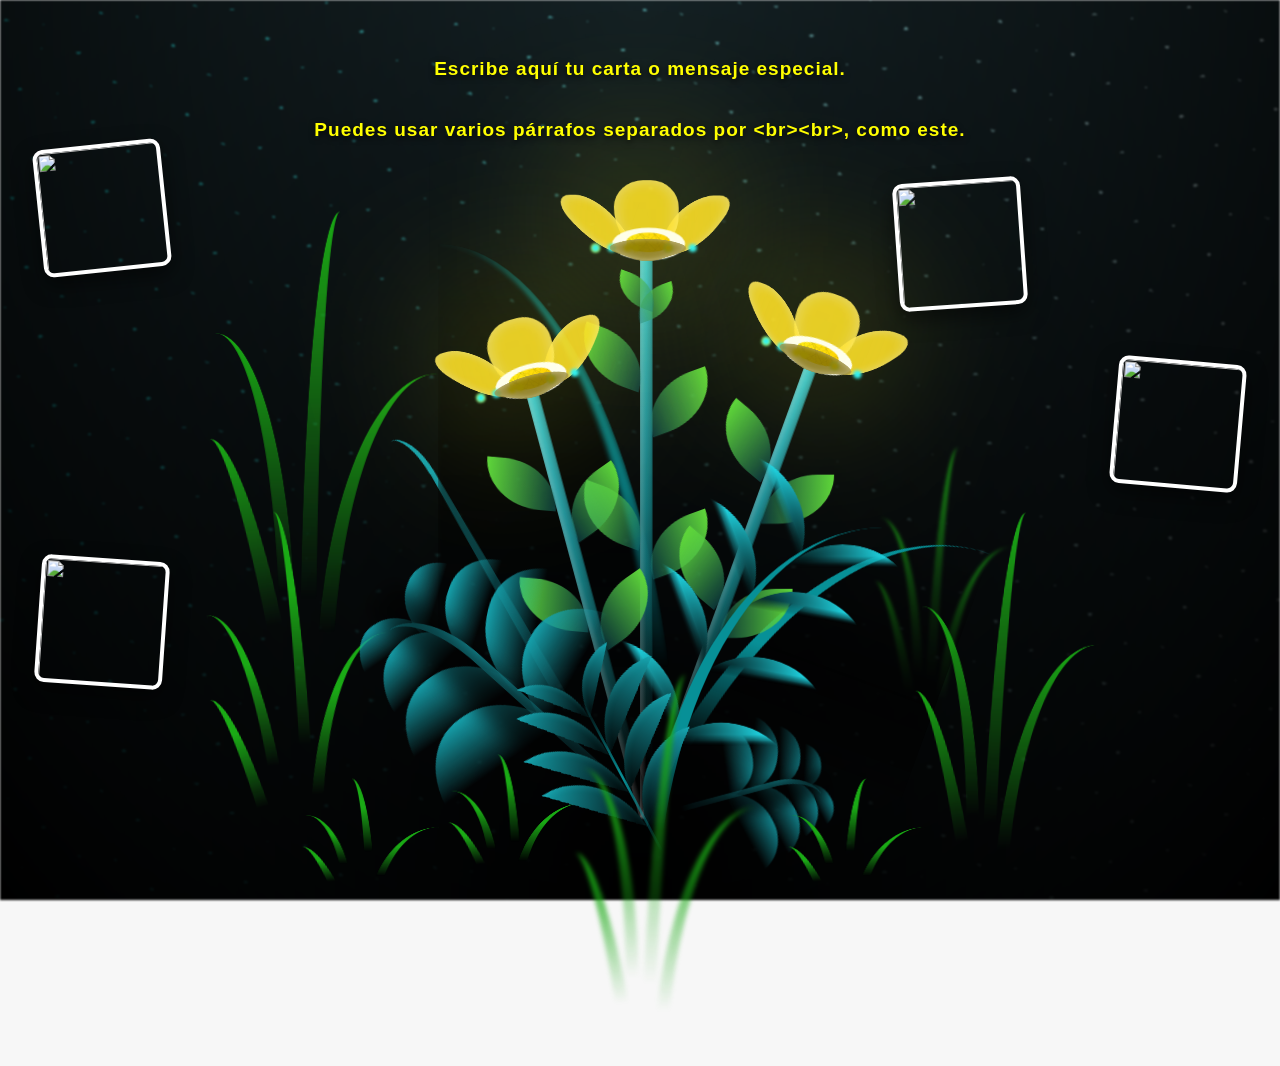
==== flower.html @ 48963566 "first commit" ====
<!DOCTYPE html>
<html lang="es">
  <head>
    <meta charset="UTF-8" />
    <meta http-equiv="X-UA-Compatible" content="IE=edge" />
    <meta name="viewport" content="width=device-width, initial-scale=1.0" />
    <link rel="stylesheet" href="css/main.css" />
    <link rel="icon" href="img/flowers.png" type="image/x-icon" />
    <title>Flower</title>
  </head>
  <body class="container">
    <audio src="sound/cancion.mp3" autoplay></audio>
    <div id="lyrics">

    </div>
    <h1 class="titulo">
      Escribe aquí tu carta o mensaje especial. <br><br>
      Puedes usar varios párrafos separados por &lt;br&gt;&lt;br&gt;, como este.
    </h1>

    <div class="night"></div>
    <div class="floating-photos">
      <img src="img/foto1.jpg" alt="" class="photo photo--1">
      <img src="img/foto2.jpg" alt="" class="photo photo--2">
      <img src="img/foto3.jpg" alt="" class="photo photo--3">
      <img src="img/foto4.jpg" alt="" class="photo photo--4">
    </div>
    <div class="flowers">
      <div class="flower flower--1">
        <div class="flower__leafs flower__leafs--1">
          <div class="flower__leaf flower__leaf--1"></div>
          <div class="flower__leaf flower__leaf--2"></div>
          <div class="flower__leaf flower__leaf--3"></div>
          <div class="flower__leaf flower__leaf--4"></div>
          <div class="flower__white-circle"></div>

          <div class="flower__light flower__light--1"></div>
          <div class="flower__light flower__light--2"></div>
          <div class="flower__light flower__light--3"></div>
          <div class="flower__light flower__light--4"></div>
          <div class="flower__light flower__light--5"></div>
          <div class="flower__light flower__light--6"></div>
          <div class="flower__light flower__light--7"></div>
          <div class="flower__light flower__light--8"></div>
        </div>
        <div class="flower__line">
          <div class="flower__line__leaf flower__line__leaf--1"></div>
          <div class="flower__line__leaf flower__line__leaf--2"></div>
          <div class="flower__line__leaf flower__line__leaf--3"></div>
          <div class="flower__line__leaf flower__line__leaf--4"></div>
          <div class="flower__line__leaf flower__line__leaf--5"></div>
          <div class="flower__line__leaf flower__line__leaf--6"></div>
        </div>
      </div>

      <div class="flower flower--2">
        <div class="flower__leafs flower__leafs--2">
          <div class="flower__leaf flower__leaf--1"></div>
          <div class="flower__leaf flower__leaf--2"></div>
          <div class="flower__leaf flower__leaf--3"></div>
          <div class="flower__leaf flower__leaf--4"></div>
          <div class="flower__white-circle"></div>

          <div class="flower__light flower__light--1"></div>
          <div class="flower__light flower__light--2"></div>
          <div class="flower__light flower__light--3"></div>
          <div class="flower__light flower__light--4"></div>
          <div class="flower__light flower__light--5"></div>
          <div class="flower__light flower__light--6"></div>
          <div class="flower__light flower__light--7"></div>
          <div class="flower__light flower__light--8"></div>
        </div>
        <div class="flower__line">
          <div class="flower__line__leaf flower__line__leaf--1"></div>
          <div class="flower__line__leaf flower__line__leaf--2"></div>
          <div class="flower__line__leaf flower__line__leaf--3"></div>
          <div class="flower__line__leaf flower__line__leaf--4"></div>
        </div>
      </div>

      <div class="flower flower--3">
        <div class="flower__leafs flower__leafs--3">
          <div class="flower__leaf flower__leaf--1"></div>
          <div class="flower__leaf flower__leaf--2"></div>
          <div class="flower__leaf flower__leaf--3"></div>
          <div class="flower__leaf flower__leaf--4"></div>
          <div class="flower__white-circle"></div>

          <div class="flower__light flower__light--1"></div>
          <div class="flower__light flower__light--2"></div>
          <div class="flower__light flower__light--3"></div>
          <div class="flower__light flower__light--4"></div>
          <div class="flower__light flower__light--5"></div>
          <div class="flower__light flower__light--6"></div>
          <div class="flower__light flower__light--7"></div>
          <div class="flower__light flower__light--8"></div>
        </div>
        <div class="flower__line">
          <div class="flower__line__leaf flower__line__leaf--1"></div>
          <div class="flower__line__leaf flower__line__leaf--2"></div>
          <div class="flower__line__leaf flower__line__leaf--3"></div>
          <div class="flower__line__leaf flower__line__leaf--4"></div>
        </div>
      </div>

      <div class="grow-ans" style="--d: 1.2s">
        <div class="flower__g-long">
          <div class="flower__g-long__top"></div>
          <div class="flower__g-long__bottom"></div>
        </div>
      </div>

      <div class="growing-grass">
        <div class="flower__grass flower__grass--1">
          <div class="flower__grass--top"></div>
          <div class="flower__grass--bottom"></div>
          <div class="flower__grass__leaf flower__grass__leaf--1"></div>
          <div class="flower__grass__leaf flower__grass__leaf--2"></div>
          <div class="flower__grass__leaf flower__grass__leaf--3"></div>
          <div class="flower__grass__leaf flower__grass__leaf--4"></div>
          <div class="flower__grass__leaf flower__grass__leaf--5"></div>
          <div class="flower__grass__leaf flower__grass__leaf--6"></div>
          <div class="flower__grass__leaf flower__grass__leaf--7"></div>
          <div class="flower__grass__leaf flower__grass__leaf--8"></div>
          <div class="flower__grass__overlay"></div>
        </div>
      </div>

      <div class="growing-grass">
        <div class="flower__grass flower__grass--2">
          <div class="flower__grass--top"></div>
          <div class="flower__grass--bottom"></div>
          <div class="flower__grass__leaf flower__grass__leaf--1"></div>
          <div class="flower__grass__leaf flower__grass__leaf--2"></div>
          <div class="flower__grass__leaf flower__grass__leaf--3"></div>
          <div class="flower__grass__leaf flower__grass__leaf--4"></div>
          <div class="flower__grass__leaf flower__grass__leaf--5"></div>
          <div class="flower__grass__leaf flower__grass__leaf--6"></div>
          <div class="flower__grass__leaf flower__grass__leaf--7"></div>
          <div class="flower__grass__leaf flower__grass__leaf--8"></div>
          <div class="flower__grass__overlay"></div>
        </div>
      </div>

      <div class="grow-ans" style="--d: 2.4s">
        <div class="flower__g-right flower__g-right--1">
          <div class="leaf"></div>
        </div>
      </div>

      <div class="grow-ans" style="--d: 2.8s">
        <div class="flower__g-right flower__g-right--2">
          <div class="leaf"></div>
        </div>
      </div>

      <div class="grow-ans" style="--d: 2.8s">
        <div class="flower__g-front">
          <div
            class="flower__g-front__leaf-wrapper flower__g-front__leaf-wrapper--1"
          >
            <div class="flower__g-front__leaf"></div>
          </div>
          <div
            class="flower__g-front__leaf-wrapper flower__g-front__leaf-wrapper--2"
          >
            <div class="flower__g-front__leaf"></div>
          </div>
          <div
            class="flower__g-front__leaf-wrapper flower__g-front__leaf-wrapper--3"
          >
            <div class="flower__g-front__leaf"></div>
          </div>
          <div
            class="flower__g-front__leaf-wrapper flower__g-front__leaf-wrapper--4"
          >
            <div class="flower__g-front__leaf"></div>
          </div>
          <div
            class="flower__g-front__leaf-wrapper flower__g-front__leaf-wrapper--5"
          >
            <div class="flower__g-front__leaf"></div>
          </div>
          <div
            class="flower__g-front__leaf-wrapper flower__g-front__leaf-wrapper--6"
          >
            <div class="flower__g-front__leaf"></div>
          </div>
          <div
            class="flower__g-front__leaf-wrapper flower__g-front__leaf-wrapper--7"
          >
            <div class="flower__g-front__leaf"></div>
          </div>
          <div
            class="flower__g-front__leaf-wrapper flower__g-front__leaf-wrapper--8"
          >
            <div class="flower__g-front__leaf"></div>
          </div>
          <div class="flower__g-front__line"></div>
        </div>
      </div>

      <div class="grow-ans" style="--d: 3.2s">
        <div class="flower__g-fr">
          <div class="leaf"></div>
          <div class="flower__g-fr__leaf flower__g-fr__leaf--1"></div>
          <div class="flower__g-fr__leaf flower__g-fr__leaf--2"></div>
          <div class="flower__g-fr__leaf flower__g-fr__leaf--3"></div>
          <div class="flower__g-fr__leaf flower__g-fr__leaf--4"></div>
          <div class="flower__g-fr__leaf flower__g-fr__leaf--5"></div>
          <div class="flower__g-fr__leaf flower__g-fr__leaf--6"></div>
          <div class="flower__g-fr__leaf flower__g-fr__leaf--7"></div>
          <div class="flower__g-fr__leaf flower__g-fr__leaf--8"></div>
        </div>
      </div>

      <div class="long-g long-g--0">
        <div class="grow-ans" style="--d: 3s">
          <div class="leaf leaf--0"></div>
        </div>
        <div class="grow-ans" style="--d: 2.2s">
          <div class="leaf leaf--1"></div>
        </div>
        <div class="grow-ans" style="--d: 3.4s">
          <div class="leaf leaf--2"></div>
        </div>
        <div class="grow-ans" style="--d: 3.6s">
          <div class="leaf leaf--3"></div>
        </div>
      </div>

      <div class="long-g long-g--1">
        <div class="grow-ans" style="--d: 3.6s">
          <div class="leaf leaf--0"></div>
        </div>
        <div class="grow-ans" style="--d: 3.8s">
          <div class="leaf leaf--1"></div>
        </div>
        <div class="grow-ans" style="--d: 4s">
          <div class="leaf leaf--2"></div>
        </div>
        <div class="grow-ans" style="--d: 4.2s">
          <div class="leaf leaf--3"></div>
        </div>
      </div>

      <div class="long-g long-g--2">
        <div class="grow-ans" style="--d: 4s">
          <div class="leaf leaf--0"></div>
        </div>
        <div class="grow-ans" style="--d: 4.2s">
          <div class="leaf leaf--1"></div>
        </div>
        <div class="grow-ans" style="--d: 4.4s">
          <div class="leaf leaf--2"></div>
        </div>
        <div class="grow-ans" style="--d: 4.6s">
          <div class="leaf leaf--3"></div>
        </div>
      </div>

      <div class="long-g long-g--3">
        <div class="grow-ans" style="--d: 4s">
          <div class="leaf leaf--0"></div>
        </div>
        <div class="grow-ans" style="--d: 4.2s">
          <div class="leaf leaf--1"></div>
        </div>
        <div class="grow-ans" style="--d: 3s">
          <div class="leaf leaf--2"></div>
        </div>
        <div class="grow-ans" style="--d: 3.6s">
          <div class="leaf leaf--3"></div>
        </div>
      </div>

      <div class="long-g long-g--4">
        <div class="grow-ans" style="--d: 4s">
          <div class="leaf leaf--0"></div>
        </div>
        <div class="grow-ans" style="--d: 4.2s">
          <div class="leaf leaf--1"></div>
        </div>
        <div class="grow-ans" style="--d: 3s">
          <div class="leaf leaf--2"></div>
        </div>
        <div class="grow-ans" style="--d: 3.6s">
          <div class="leaf leaf--3"></div>
        </div>
      </div>

      <div class="long-g long-g--5">
        <div class="grow-ans" style="--d: 4s">
          <div class="leaf leaf--0"></div>
        </div>
        <div class="grow-ans" style="--d: 4.2s">
          <div class="leaf leaf--1"></div>
        </div>
        <div class="grow-ans" style="--d: 3s">
          <div class="leaf leaf--2"></div>
        </div>
        <div class="grow-ans" style="--d: 3.6s">
          <div class="leaf leaf--3"></div>
        </div>
      </div>

      <div class="long-g long-g--6">
        <div class="grow-ans" style="--d: 4.2s">
          <div class="leaf leaf--0"></div>
        </div>
        <div class="grow-ans" style="--d: 4.4s">
          <div class="leaf leaf--1"></div>
        </div>
        <div class="grow-ans" style="--d: 4.6s">
          <div class="leaf leaf--2"></div>
        </div>
        <div class="grow-ans" style="--d: 4.8s">
          <div class="leaf leaf--3"></div>
        </div>
      </div>

      <div class="long-g long-g--7">
        <div class="grow-ans" style="--d: 3s">
          <div class="leaf leaf--0"></div>
        </div>
        <div class="grow-ans" style="--d: 3.2s">
          <div class="leaf leaf--1"></div>
        </div>
        <div class="grow-ans" style="--d: 3.5s">
          <div class="leaf leaf--2"></div>
        </div>
        <div class="grow-ans" style="--d: 3.6s">
          <div class="leaf leaf--3"></div>
        </div>
      </div>
    </div>
    <script src="anim.js"></script>
    <script src="main.js"></script>
  </body>
</html>
---- css/main.css ----
*,
*::after,
*::before {
  padding: 0;
  margin: 0;
  box-sizing: border-box;
}

:root {
  --dark-color: #000;
}

body {
  display: flex;
  align-items: flex-end;
  justify-content: center;
  min-height: 100vh;
  background-color: var(--dark-color);
  overflow: hidden;
  perspective: 1000px;
}

#lyrics {
  font-size: 28px;
  font-family: "Franklin Gothic Medium", "Arial Narrow", Arial, sans-serif;
  color: white;
  position: absolute;
  margin-bottom: 20%;
  z-index: 1;
  font-weight: bold;
  letter-spacing: 4px;
}
@media only screen and (max-width: 600px) {
  /* Estilos específicos para dispositivos con un ancho máximo de 600px */
  #lyrics {
      font-size: 14px; /* Reduce el tamaño del texto para dispositivos más pequeños */
      margin-bottom: 530px;
      letter-spacing: 3px;
  }

}
.titulo {
  position: absolute;
  top: 6%;
  left: 50%;
  transform: translateX(-50%);
  width: 88%;
  max-width: 850px;
  font-family: "Arial Narrow", Arial, sans-serif;
  color: yellow;
  font-weight: bold;
  letter-spacing: 1px;
  line-height: 1.6;
  font-size: clamp(13px, 2vw, 19px);
  text-align: center;
  opacity: 0;
  animation: fadeIn 3s ease-in-out forwards;
  z-index: 8;
  text-shadow: 0 2px 6px rgba(0, 0, 0, 0.85);
}
@keyframes fadeIn {
  from {
    opacity: 0;
  }
  to {
    opacity: 1;
  }
}

.night {
  z-index: -1;
  position: absolute;
  left: 50%;
  top: 0;
  transform: translateX(-50%);
  width: 100%;
  height: 100%;
  filter: blur(0.1vmin);
  background-image: radial-gradient(
      ellipse at top,
      transparent 0%,
      var(--dark-color)
    ),
    radial-gradient(
      ellipse at bottom,
      var(--dark-color),
      rgba(145, 233, 255, 0.2)
    ),
    repeating-linear-gradient(
      220deg,
      rgb(0, 0, 0) 0px,
      rgb(0, 0, 0) 19px,
      transparent 19px,
      transparent 22px
    ),
    repeating-linear-gradient(
      189deg,
      rgb(0, 0, 0) 0px,
      rgb(0, 0, 0) 19px,
      transparent 19px,
      transparent 22px
    ),
    repeating-linear-gradient(
      148deg,
      rgb(0, 0, 0) 0px,
      rgb(0, 0, 0) 19px,
      transparent 19px,
      transparent 22px
    ),
    linear-gradient(90deg, rgb(0, 255, 250), rgb(240, 240, 240));
}

.flowers {
  position: relative;
  transform: scale(0.9);
  /*margin-bottom: 100px;
  */
}

@media only screen and (max-width: 600px) {
  /* Estilos específicos para dispositivos con un ancho máximo de 600px */
.flowers {
      font-size: 14px;
      margin-bottom: 35%;
      letter-spacing: 3px;
      transform: scale(1.0);
}

}

.flower {
  position: absolute;
  bottom: 10vmin;
  transform-origin: bottom center;
  z-index: 10;
  --fl-speed: 0.8s;
}
.flower--1 {
  -webkit-animation: moving-flower-1 4s linear infinite;
  animation: moving-flower-1 4s linear infinite;
}
.flower--1 .flower__line {
  height: 70vmin;
  -webkit-animation-delay: 0.3s;
  animation-delay: 0.3s;
}
.flower--1 .flower__line__leaf--1 {
  -webkit-animation: blooming-leaf-right var(--fl-speed) 1.6s backwards;
  animation: blooming-leaf-right var(--fl-speed) 1.6s backwards;
}
.flower--1 .flower__line__leaf--2 {
  -webkit-animation: blooming-leaf-right var(--fl-speed) 1.4s backwards;
  animation: blooming-leaf-right var(--fl-speed) 1.4s backwards;
}
.flower--1 .flower__line__leaf--3 {
  -webkit-animation: blooming-leaf-left var(--fl-speed) 1.2s backwards;
  animation: blooming-leaf-left var(--fl-speed) 1.2s backwards;
}
.flower--1 .flower__line__leaf--4 {
  -webkit-animation: blooming-leaf-left var(--fl-speed) 1s backwards;
  animation: blooming-leaf-left var(--fl-speed) 1s backwards;
}
.flower--1 .flower__line__leaf--5 {
  -webkit-animation: blooming-leaf-right var(--fl-speed) 1.8s backwards;
  animation: blooming-leaf-right var(--fl-speed) 1.8s backwards;
}
.flower--1 .flower__line__leaf--6 {
  -webkit-animation: blooming-leaf-left var(--fl-speed) 2s backwards;
  animation: blooming-leaf-left var(--fl-speed) 2s backwards;
}
.flower--2 {
  left: 50%;
  transform: rotate(20deg);
  -webkit-animation: moving-flower-2 4s linear infinite;
  animation: moving-flower-2 4s linear infinite;
}
.flower--2 .flower__line {
  height: 60vmin;
  -webkit-animation-delay: 0.6s;
  animation-delay: 0.6s;
}
.flower--2 .flower__line__leaf--1 {
  -webkit-animation: blooming-leaf-right var(--fl-speed) 1.9s backwards;
  animation: blooming-leaf-right var(--fl-speed) 1.9s backwards;
}
.flower--2 .flower__line__leaf--2 {
  -webkit-animation: blooming-leaf-right var(--fl-speed) 1.7s backwards;
  animation: blooming-leaf-right var(--fl-speed) 1.7s backwards;
}
.flower--2 .flower__line__leaf--3 {
  -webkit-animation: blooming-leaf-left var(--fl-speed) 1.5s backwards;
  animation: blooming-leaf-left var(--fl-speed) 1.5s backwards;
}
.flower--2 .flower__line__leaf--4 {
  -webkit-animation: blooming-leaf-left var(--fl-speed) 1.3s backwards;
  animation: blooming-leaf-left var(--fl-speed) 1.3s backwards;
}
.flower--3 {
  left: 50%;
  transform: rotate(-15deg);
  -webkit-animation: moving-flower-3 4s linear infinite;
  animation: moving-flower-3 4s linear infinite;
}
.flower--3 .flower__line {
  -webkit-animation-delay: 0.9s;
  animation-delay: 0.9s;
}
.flower--3 .flower__line__leaf--1 {
  -webkit-animation: blooming-leaf-right var(--fl-speed) 2.5s backwards;
  animation: blooming-leaf-right var(--fl-speed) 2.5s backwards;
}
.flower--3 .flower__line__leaf--2 {
  -webkit-animation: blooming-leaf-right var(--fl-speed) 2.3s backwards;
  animation: blooming-leaf-right var(--fl-speed) 2.3s backwards;
}
.flower--3 .flower__line__leaf--3 {
  -webkit-animation: blooming-leaf-left var(--fl-speed) 2.1s backwards;
  animation: blooming-leaf-left var(--fl-speed) 2.1s backwards;
}
.flower--3 .flower__line__leaf--4 {
  -webkit-animation: blooming-leaf-left var(--fl-speed) 1.9s backwards;
  animation: blooming-leaf-left var(--fl-speed) 1.9s backwards;
}
.flower__leafs {
  position: relative;
  -webkit-animation: blooming-flower 2s backwards;
  animation: blooming-flower 2s backwards;
}
.flower__leafs--1 {
  -webkit-animation-delay: 1.1s;
  animation-delay: 1.1s;
}
.flower__leafs--2 {
  -webkit-animation-delay: 1.4s;
  animation-delay: 1.4s;
}
.flower__leafs--3 {
  -webkit-animation-delay: 1.7s;
  animation-delay: 1.7s;
}
.flower__leafs::after {
  content: "";
  position: absolute;
  left: 0;
  top: 0;
  transform: translate(-50%, -100%);
  width: 8vmin;
  height: 8vmin;
  background-color: #f9fd25;
  /* background-color: #fd2525; */
  filter: blur(10vmin);
}
.flower__leaf {
  position: absolute;
  bottom: 0;
  left: 50%;
  width: 8vmin;
  height: 11vmin;
  border-radius: 51% 49% 47% 53%/44% 45% 55% 69%;
  background-color: #253bfd;
  background-color: #fddd25;
  transform-origin: bottom center;
  opacity: 0.9;
  box-shadow: inset 0 0 2vmin rgba(255, 255, 255, 0.5);
}
.flower__leaf--1 {
  transform: translate(-10%, 1%) rotateY(40deg) rotateX(-50deg);
}
.flower__leaf--2 {
  transform: translate(-50%, -4%) rotateX(40deg);
}
.flower__leaf--3 {
  transform: translate(-90%, 0%) rotateY(45deg) rotateX(50deg);
}
.flower__leaf--4 {
  width: 8vmin;
  height: 8vmin;
  transform-origin: bottom left;
  border-radius: 4vmin 10vmin 4vmin 4vmin;
  transform: translate(0%, 18%) rotateX(70deg) rotate(-43deg);
  background-color: #7c6901;
  z-index: 1;
  opacity: 0.8;
}
.flower__white-circle {
  position: absolute;
  left: -3.5vmin;
  top: -3vmin;
  width: 9vmin;
  height: 4vmin;
  border-radius: 50%;
  background-color: #fff;
}
.flower__white-circle::after {
  content: "";
  position: absolute;
  left: 50%;
  top: 45%;
  transform: translate(-50%, -50%);
  width: 60%;
  height: 60%;
  border-radius: inherit;
  background-image: repeating-linear-gradient(
      135deg,
      rgba(0, 0, 0, 0.03) 0px,
      rgba(0, 0, 0, 0.03) 1px,
      transparent 1px,
      transparent 12px
    ),
    repeating-linear-gradient(
      45deg,
      rgba(0, 0, 0, 0.03) 0px,
      rgba(0, 0, 0, 0.03) 1px,
      transparent 1px,
      transparent 12px
    ),
    repeating-linear-gradient(
      67.5deg,
      rgba(0, 0, 0, 0.03) 0px,
      rgba(0, 0, 0, 0.03) 1px,
      transparent 1px,
      transparent 12px
    ),
    repeating-linear-gradient(
      135deg,
      rgba(0, 0, 0, 0.03) 0px,
      rgba(0, 0, 0, 0.03) 1px,
      transparent 1px,
      transparent 12px
    ),
    repeating-linear-gradient(
      45deg,
      rgba(0, 0, 0, 0.03) 0px,
      rgba(0, 0, 0, 0.03) 1px,
      transparent 1px,
      transparent 12px
    ),
    repeating-linear-gradient(
      112.5deg,
      rgba(0, 0, 0, 0.03) 0px,
      rgba(0, 0, 0, 0.03) 1px,
      transparent 1px,
      transparent 12px
    ),
    repeating-linear-gradient(
      112.5deg,
      rgba(0, 0, 0, 0.03) 0px,
      rgba(0, 0, 0, 0.03) 1px,
      transparent 1px,
      transparent 12px
    ),
    repeating-linear-gradient(
      45deg,
      rgba(0, 0, 0, 0.03) 0px,
      rgba(0, 0, 0, 0.03) 1px,
      transparent 1px,
      transparent 12px
    ),
    repeating-linear-gradient(
      22.5deg,
      rgba(0, 0, 0, 0.03) 0px,
      rgba(0, 0, 0, 0.03) 1px,
      transparent 1px,
      transparent 12px
    ),
    repeating-linear-gradient(
      45deg,
      rgba(0, 0, 0, 0.03) 0px,
      rgba(0, 0, 0, 0.03) 1px,
      transparent 1px,
      transparent 12px
    ),
    repeating-linear-gradient(
      22.5deg,
      rgba(0, 0, 0, 0.03) 0px,
      rgba(0, 0, 0, 0.03) 1px,
      transparent 1px,
      transparent 12px
    ),
    repeating-linear-gradient(
      135deg,
      rgba(0, 0, 0, 0.03) 0px,
      rgba(0, 0, 0, 0.03) 1px,
      transparent 1px,
      transparent 12px
    ),
    repeating-linear-gradient(
      157.5deg,
      rgba(0, 0, 0, 0.03) 0px,
      rgba(0, 0, 0, 0.03) 1px,
      transparent 1px,
      transparent 12px
    ),
    repeating-linear-gradient(
      67.5deg,
      rgba(0, 0, 0, 0.03) 0px,
      rgba(0, 0, 0, 0.03) 1px,
      transparent 1px,
      transparent 12px
    ),
    repeating-linear-gradient(
      67.5deg,
      rgba(0, 0, 0, 0.03) 0px,
      rgba(0, 0, 0, 0.03) 1px,
      transparent 1px,
      transparent 12px
    ),
    linear-gradient(90deg, rgb(255, 235, 18), rgb(255, 206, 0));
}
.flower__line {
  height: 55vmin;
  width: 1.5vmin;
  background-image: linear-gradient(
      to left,
      rgba(0, 0, 0, 0.2),
      transparent,
      rgba(255, 255, 255, 0.2)
    ),
    linear-gradient(to top, transparent 10%, #14757a, #39c6d6);
  box-shadow: inset 0 0 2px rgba(0, 0, 0, 0.5);
  -webkit-animation: grow-flower-tree 4s backwards;
  animation: grow-flower-tree 4s backwards;
}
.flower__line__leaf {
  --w: 7vmin;
  --h: calc(var(--w) + 2vmin);
  position: absolute;
  top: 20%;
  left: 90%;
  width: var(--w);
  height: var(--h);
  border-top-right-radius: var(--h);
  border-bottom-left-radius: var(--h);
  background-image: linear-gradient(to top, rgba(20, 117, 122, 0.4), #5ed639);
}
.flower__line__leaf--1 {
  transform: rotate(70deg) rotateY(30deg);
}
.flower__line__leaf--2 {
  top: 45%;
  transform: rotate(70deg) rotateY(30deg);
}
.flower__line__leaf--3,
.flower__line__leaf--4,
.flower__line__leaf--6 {
  border-top-right-radius: 0;
  border-bottom-left-radius: 0;
  border-top-left-radius: var(--h);
  border-bottom-right-radius: var(--h);
  left: -460%;
  top: 12%;
  transform: rotate(-70deg) rotateY(30deg);
}
.flower__line__leaf--4 {
  top: 40%;
}
.flower__line__leaf--5 {
  top: 0;
  transform-origin: left;
  transform: rotate(70deg) rotateY(30deg) scale(0.6);
}
.flower__line__leaf--6 {
  top: -2%;
  left: -450%;
  transform-origin: right;
  transform: rotate(-70deg) rotateY(30deg) scale(0.6);
}
.flower__light {
  position: absolute;
  bottom: 0vmin;
  width: 1vmin;
  height: 1vmin;
  background-color: rgb(255, 251, 0);
  border-radius: 50%;
  filter: blur(0.2vmin);
  -webkit-animation: light-ans 4s linear infinite backwards;
  animation: light-ans 4s linear infinite backwards;
}
.flower__light:nth-child(odd) {
  background-color: #23f0ff;
}
.flower__light--1 {
  left: -2vmin;
  -webkit-animation-delay: 1s;
  animation-delay: 1s;
}
.flower__light--2 {
  left: 3vmin;
  -webkit-animation-delay: 0.5s;
  animation-delay: 0.5s;
}
.flower__light--3 {
  left: -6vmin;
  -webkit-animation-delay: 0.3s;
  animation-delay: 0.3s;
}
.flower__light--4 {
  left: 6vmin;
  -webkit-animation-delay: 0.9s;
  animation-delay: 0.9s;
}
.flower__light--5 {
  left: -1vmin;
  -webkit-animation-delay: 1.5s;
  animation-delay: 1.5s;
}
.flower__light--6 {
  left: -4vmin;
  -webkit-animation-delay: 3s;
  animation-delay: 3s;
}
.flower__light--7 {
  left: 3vmin;
  -webkit-animation-delay: 2s;
  animation-delay: 2s;
}
.flower__light--8 {
  left: -6vmin;
  -webkit-animation-delay: 3.5s;
  animation-delay: 3.5s;
}
.flower__grass {
  --c: #159faa;
  --line-w: 1.5vmin;
  position: absolute;
  bottom: 12vmin;
  left: -7vmin;
  display: flex;
  flex-direction: column;
  align-items: flex-end;
  z-index: 20;
  transform-origin: bottom center;
  transform: rotate(-48deg) rotateY(40deg);
}
.flower__grass--1 {
  -webkit-animation: moving-grass 2s linear infinite;
  animation: moving-grass 2s linear infinite;
}
.flower__grass--2 {
  left: 2vmin;
  bottom: 10vmin;
  transform: scale(0.5) rotate(75deg) rotateX(10deg) rotateY(-200deg);
  opacity: 0.8;
  z-index: 0;
  -webkit-animation: moving-grass--2 1.5s linear infinite;
  animation: moving-grass--2 1.5s linear infinite;
}
.flower__grass--top {
  width: 7vmin;
  height: 10vmin;
  border-top-right-radius: 100%;
  border-right: var(--line-w) solid var(--c);
  transform-origin: bottom center;
  transform: rotate(-2deg);
}
.flower__grass--bottom {
  margin-top: -2px;
  width: var(--line-w);
  height: 25vmin;
  background-image: linear-gradient(to top, transparent, var(--c));
}
.flower__grass__leaf {
  --size: 10vmin;
  position: absolute;
  width: calc(var(--size) * 2.1);
  height: var(--size);
  border-top-left-radius: var(--size);
  border-top-right-radius: var(--size);
  background-image: linear-gradient(
    to top,
    transparent,
    transparent 30%,
    var(--c)
  );
  z-index: 100;
}
.flower__grass__leaf--1 {
  top: -6%;
  left: 30%;
  --size: 6vmin;
  transform: rotate(-20deg);
  -webkit-animation: growing-grass-ans--1 2s 2.6s backwards;
  animation: growing-grass-ans--1 2s 2.6s backwards;
}
@-webkit-keyframes growing-grass-ans--1 {
  0% {
    transform-origin: bottom left;
    transform: rotate(-20deg) scale(0);
  }
}
@keyframes growing-grass-ans--1 {
  0% {
    transform-origin: bottom left;
    transform: rotate(-20deg) scale(0);
  }
}
.flower__grass__leaf--2 {
  top: -5%;
  left: -110%;
  --size: 6vmin;
  transform: rotate(10deg);
  -webkit-animation: growing-grass-ans--2 2s 2.4s linear backwards;
  animation: growing-grass-ans--2 2s 2.4s linear backwards;
}
@-webkit-keyframes growing-grass-ans--2 {
  0% {
    transform-origin: bottom right;
    transform: rotate(10deg) scale(0);
  }
}
@keyframes growing-grass-ans--2 {
  0% {
    transform-origin: bottom right;
    transform: rotate(10deg) scale(0);
  }
}
.flower__grass__leaf--3 {
  top: 5%;
  left: 60%;
  --size: 8vmin;
  transform: rotate(-18deg) rotateX(-20deg);
  -webkit-animation: growing-grass-ans--3 2s 2.2s linear backwards;
  animation: growing-grass-ans--3 2s 2.2s linear backwards;
}
@-webkit-keyframes growing-grass-ans--3 {
  0% {
    transform-origin: bottom left;
    transform: rotate(-18deg) rotateX(-20deg) scale(0);
  }
}
@keyframes growing-grass-ans--3 {
  0% {
    transform-origin: bottom left;
    transform: rotate(-18deg) rotateX(-20deg) scale(0);
  }
}
.flower__grass__leaf--4 {
  top: 6%;
  left: -135%;
  --size: 8vmin;
  transform: rotate(2deg);
  -webkit-animation: growing-grass-ans--4 2s 2s linear backwards;
  animation: growing-grass-ans--4 2s 2s linear backwards;
}
@-webkit-keyframes growing-grass-ans--4 {
  0% {
    transform-origin: bottom right;
    transform: rotate(2deg) scale(0);
  }
}
@keyframes growing-grass-ans--4 {
  0% {
    transform-origin: bottom right;
    transform: rotate(2deg) scale(0);
  }
}
.flower__grass__leaf--5 {
  top: 20%;
  left: 60%;
  --size: 10vmin;
  transform: rotate(-24deg) rotateX(-20deg);
  -webkit-animation: growing-grass-ans--5 2s 1.8s linear backwards;
  animation: growing-grass-ans--5 2s 1.8s linear backwards;
}
@-webkit-keyframes growing-grass-ans--5 {
  0% {
    transform-origin: bottom left;
    transform: rotate(-24deg) rotateX(-20deg) scale(0);
  }
}
@keyframes growing-grass-ans--5 {
  0% {
    transform-origin: bottom left;
    transform: rotate(-24deg) rotateX(-20deg) scale(0);
  }
}
.flower__grass__leaf--6 {
  top: 22%;
  left: -180%;
  --size: 10vmin;
  transform: rotate(10deg);
  -webkit-animation: growing-grass-ans--6 2s 1.6s linear backwards;
  animation: growing-grass-ans--6 2s 1.6s linear backwards;
}
@-webkit-keyframes growing-grass-ans--6 {
  0% {
    transform-origin: bottom right;
    transform: rotate(10deg) scale(0);
  }
}
@keyframes growing-grass-ans--6 {
  0% {
    transform-origin: bottom right;
    transform: rotate(10deg) scale(0);
  }
}
.flower__grass__leaf--7 {
  top: 39%;
  left: 70%;
  --size: 10vmin;
  transform: rotate(-10deg);
  -webkit-animation: growing-grass-ans--7 2s 1.4s linear backwards;
  animation: growing-grass-ans--7 2s 1.4s linear backwards;
}
@-webkit-keyframes growing-grass-ans--7 {
  0% {
    transform-origin: bottom left;
    transform: rotate(-10deg) scale(0);
  }
}
@keyframes growing-grass-ans--7 {
  0% {
    transform-origin: bottom left;
    transform: rotate(-10deg) scale(0);
  }
}
.flower__grass__leaf--8 {
  top: 40%;
  left: -215%;
  --size: 11vmin;
  transform: rotate(10deg);
  -webkit-animation: growing-grass-ans--8 2s 1.2s linear backwards;
  animation: growing-grass-ans--8 2s 1.2s linear backwards;
}
@-webkit-keyframes growing-grass-ans--8 {
  0% {
    transform-origin: bottom right;
    transform: rotate(10deg) scale(0);
  }
}
@keyframes growing-grass-ans--8 {
  0% {
    transform-origin: bottom right;
    transform: rotate(10deg) scale(0);
  }
}
.flower__grass__overlay {
  position: absolute;
  top: -10%;
  right: 0%;
  width: 100%;
  height: 100%;
  background-color: rgba(0, 0, 0, 0.6);
  filter: blur(1.5vmin);
  z-index: 100;
}
.flower__g-long {
  --w: 2vmin;
  --h: 6vmin;
  --c: #159faa;
  position: absolute;
  bottom: 10vmin;
  left: -3vmin;
  transform-origin: bottom center;
  transform: rotate(-30deg) rotateY(-20deg);
  display: flex;
  flex-direction: column;
  align-items: flex-end;
  -webkit-animation: flower-g-long-ans 3s linear infinite;
  animation: flower-g-long-ans 3s linear infinite;
}
@-webkit-keyframes flower-g-long-ans {
  0%,
  100% {
    transform: rotate(-30deg) rotateY(-20deg);
  }
  50% {
    transform: rotate(-32deg) rotateY(-20deg);
  }
}
@keyframes flower-g-long-ans {
  0%,
  100% {
    transform: rotate(-30deg) rotateY(-20deg);
  }
  50% {
    transform: rotate(-32deg) rotateY(-20deg);
  }
}
.flower__g-long__top {
  top: calc(var(--h) * -1);
  width: calc(var(--w) + 1vmin);
  height: var(--h);
  border-top-right-radius: 100%;
  border-right: 0.7vmin solid var(--c);
  transform: translate(-0.7vmin, 1vmin);
}
.flower__g-long__bottom {
  width: var(--w);
  height: 50vmin;
  transform-origin: bottom center;
  background-image: linear-gradient(to top, transparent 30%, var(--c));
  box-shadow: inset 0 0 2px rgba(0, 0, 0, 0.5);
  -webkit-clip-path: polygon(35% 0, 65% 1%, 100% 100%, 0% 100%);
  clip-path: polygon(35% 0, 65% 1%, 100% 100%, 0% 100%);
}
.flower__g-right {
  position: absolute;
  bottom: 6vmin;
  left: -2vmin;
  transform-origin: bottom left;
  transform: rotate(20deg);
}
.flower__g-right .leaf {
  width: 30vmin;
  height: 50vmin;
  border-top-left-radius: 100%;
  border-left: 2vmin solid #079097;
  background-image: linear-gradient(
    to bottom,
    transparent,
    var(--dark-color) 60%
  );
  -webkit-mask-image: linear-gradient(to top, transparent 30%, #079097 60%);
}
.flower__g-right--1 {
  -webkit-animation: flower-g-right-ans 2.5s linear infinite;
  animation: flower-g-right-ans 2.5s linear infinite;
}
.flower__g-right--2 {
  left: 5vmin;
  transform: rotateY(-180deg);
  -webkit-animation: flower-g-right-ans--2 3s linear infinite;
  animation: flower-g-right-ans--2 3s linear infinite;
}
.flower__g-right--2 .leaf {
  height: 75vmin;
  filter: blur(0.3vmin);
  opacity: 0.8;
}
@-webkit-keyframes flower-g-right-ans {
  0%,
  100% {
    transform: rotate(20deg);
  }
  50% {
    transform: rotate(24deg) rotateX(-20deg);
  }
}
@keyframes flower-g-right-ans {
  0%,
  100% {
    transform: rotate(20deg);
  }
  50% {
    transform: rotate(24deg) rotateX(-20deg);
  }
}
@-webkit-keyframes flower-g-right-ans--2 {
  0%,
  100% {
    transform: rotateY(-180deg) rotate(0deg) rotateX(-20deg);
  }
  50% {
    transform: rotateY(-180deg) rotate(6deg) rotateX(-20deg);
  }
}
@keyframes flower-g-right-ans--2 {
  0%,
  100% {
    transform: rotateY(-180deg) rotate(0deg) rotateX(-20deg);
  }
  50% {
    transform: rotateY(-180deg) rotate(6deg) rotateX(-20deg);
  }
}
.flower__g-front {
  position: absolute;
  bottom: 6vmin;
  left: 2.5vmin;
  z-index: 100;
  transform-origin: bottom center;
  transform: rotate(-28deg) rotateY(30deg) scale(1.04);
  -webkit-animation: flower__g-front-ans 2s linear infinite;
  animation: flower__g-front-ans 2s linear infinite;
}
@-webkit-keyframes flower__g-front-ans {
  0%,
  100% {
    transform: rotate(-28deg) rotateY(30deg) scale(1.04);
  }
  50% {
    transform: rotate(-35deg) rotateY(40deg) scale(1.04);
  }
}
@keyframes flower__g-front-ans {
  0%,
  100% {
    transform: rotate(-28deg) rotateY(30deg) scale(1.04);
  }
  50% {
    transform: rotate(-35deg) rotateY(40deg) scale(1.04);
  }
}
.flower__g-front__line {
  width: 0.3vmin;
  height: 20vmin;
  background-image: linear-gradient(
    to top,
    transparent,
    #079097,
    transparent 100%
  );
  position: relative;
}
.flower__g-front__leaf-wrapper {
  position: absolute;
  top: 0;
  left: 0;
  transform-origin: bottom left;
  transform: rotate(10deg);
}
.flower__g-front__leaf-wrapper:nth-child(even) {
  left: 0vmin;
  transform: rotateY(-180deg) rotate(5deg);
  -webkit-animation: flower__g-front__leaf-left-ans 1s ease-in backwards;
  animation: flower__g-front__leaf-left-ans 1s ease-in backwards;
}
.flower__g-front__leaf-wrapper:nth-child(odd) {
  -webkit-animation: flower__g-front__leaf-ans 1s ease-in backwards;
  animation: flower__g-front__leaf-ans 1s ease-in backwards;
}
.flower__g-front__leaf-wrapper--1 {
  top: -8vmin;
  transform: scale(0.7);
  -webkit-animation: flower__g-front__leaf-ans 1s 5.5s ease-in backwards !important;
  animation: flower__g-front__leaf-ans 1s 5.5s ease-in backwards !important;
}
.flower__g-front__leaf-wrapper--2 {
  top: -8vmin;
  transform: rotateY(-180deg) scale(0.7) !important;
  -webkit-animation: flower__g-front__leaf-left-ans-2 1s 4.6s ease-in backwards !important;
  animation: flower__g-front__leaf-left-ans-2 1s 4.6s ease-in backwards !important;
}
.flower__g-front__leaf-wrapper--3 {
  top: -3vmin;
  -webkit-animation: flower__g-front__leaf-ans 1s 4.6s ease-in backwards;
  animation: flower__g-front__leaf-ans 1s 4.6s ease-in backwards;
}
.flower__g-front__leaf-wrapper--4 {
  top: -3vmin;
  transform: rotateY(-180deg) scale(0.9) !important;
  -webkit-animation: flower__g-front__leaf-left-ans-2 1s 4.6s ease-in backwards !important;
  animation: flower__g-front__leaf-left-ans-2 1s 4.6s ease-in backwards !important;
}
@-webkit-keyframes flower__g-front__leaf-left-ans-2 {
  0% {
    transform: rotateY(-180deg) scale(0);
  }
}
@keyframes flower__g-front__leaf-left-ans-2 {
  0% {
    transform: rotateY(-180deg) scale(0);
  }
}
.flower__g-front__leaf-wrapper--5,
.flower__g-front__leaf-wrapper--6 {
  top: 2vmin;
}
.flower__g-front__leaf-wrapper--7,
.flower__g-front__leaf-wrapper--8 {
  top: 6.5vmin;
}
.flower__g-front__leaf-wrapper--2 {
  -webkit-animation-delay: 5.2s !important;
  animation-delay: 5.2s !important;
}
.flower__g-front__leaf-wrapper--3 {
  -webkit-animation-delay: 4.9s !important;
  animation-delay: 4.9s !important;
}
.flower__g-front__leaf-wrapper--5 {
  -webkit-animation-delay: 4.3s !important;
  animation-delay: 4.3s !important;
}
.flower__g-front__leaf-wrapper--6 {
  -webkit-animation-delay: 4.1s !important;
  animation-delay: 4.1s !important;
}
.flower__g-front__leaf-wrapper--7 {
  -webkit-animation-delay: 3.8s !important;
  animation-delay: 3.8s !important;
}
.flower__g-front__leaf-wrapper--8 {
  -webkit-animation-delay: 3.5s !important;
  animation-delay: 3.5s !important;
}
@-webkit-keyframes flower__g-front__leaf-ans {
  0% {
    transform: rotate(10deg) scale(0);
  }
}
@keyframes flower__g-front__leaf-ans {
  0% {
    transform: rotate(10deg) scale(0);
  }
}
@-webkit-keyframes flower__g-front__leaf-left-ans {
  0% {
    transform: rotateY(-180deg) rotate(5deg) scale(0);
  }
}
@keyframes flower__g-front__leaf-left-ans {
  0% {
    transform: rotateY(-180deg) rotate(5deg) scale(0);
  }
}
.flower__g-front__leaf {
  width: 10vmin;
  height: 10vmin;
  border-radius: 100% 0% 0% 100%/100% 100% 0% 0%;
  box-shadow: inset 0 2px 1vmin hsla(184deg, 97%, 58%, 0.2);
  background-image: linear-gradient(
      to bottom left,
      transparent,
      var(--dark-color)
    ),
    linear-gradient(to bottom right, #159faa 50%, transparent 50%, transparent);
  -webkit-mask-image: linear-gradient(
    to bottom right,
    #159faa 50%,
    transparent 50%,
    transparent
  );
  mask-image: linear-gradient(
    to bottom right,
    #159faa 50%,
    transparent 50%,
    transparent
  );
}
.flower__g-fr {
  position: absolute;
  bottom: -4vmin;
  left: vmin;
  transform-origin: bottom left;
  z-index: 10;
  -webkit-animation: flower__g-fr-ans 2s linear infinite;
  animation: flower__g-fr-ans 2s linear infinite;
}
@-webkit-keyframes flower__g-fr-ans {
  0%,
  100% {
    transform: rotate(2deg);
  }
  50% {
    transform: rotate(4deg);
  }
}
@keyframes flower__g-fr-ans {
  0%,
  100% {
    transform: rotate(2deg);
  }
  50% {
    transform: rotate(4deg);
  }
}
.flower__g-fr .leaf {
  width: 30vmin;
  height: 50vmin;
  border-top-left-radius: 100%;
  border-left: 2vmin solid #079097;
  -webkit-mask-image: linear-gradient(to top, transparent 25%, #079097 50%);
  position: relative;
  z-index: 1;
}
.flower__g-fr__leaf {
  position: absolute;
  top: 0;
  left: 0;
  width: 10vmin;
  height: 10vmin;
  border-radius: 100% 0% 0% 100%/100% 100% 0% 0%;
  box-shadow: inset 0 2px 1vmin hsla(184deg, 97%, 58%, 0.2);
  background-image: linear-gradient(
      to bottom left,
      transparent,
      var(--dark-color) 98%
    ),
    linear-gradient(to bottom right, #23f0ff 45%, transparent 50%, transparent);
  -webkit-mask-image: linear-gradient(
    135deg,
    #159faa 40%,
    transparent 50%,
    transparent
  );
}
.flower__g-fr__leaf--1 {
  left: 20vmin;
  transform: rotate(45deg);
  -webkit-animation: flower__g-fr-leaft-ans-1 0.5s 5.2s linear backwards;
  animation: flower__g-fr-leaft-ans-1 0.5s 5.2s linear backwards;
}
@-webkit-keyframes flower__g-fr-leaft-ans-1 {
  0% {
    transform-origin: left;
    transform: rotate(45deg) scale(0);
  }
}
@keyframes flower__g-fr-leaft-ans-1 {
  0% {
    transform-origin: left;
    transform: rotate(45deg) scale(0);
  }
}
.flower__g-fr__leaf--2 {
  left: 12vmin;
  top: -7vmin;
  transform: rotate(25deg) rotateY(-180deg);
  -webkit-animation: flower__g-fr-leaft-ans-6 0.5s 5s linear backwards;
  animation: flower__g-fr-leaft-ans-6 0.5s 5s linear backwards;
}
.flower__g-fr__leaf--3 {
  left: 15vmin;
  top: 6vmin;
  transform: rotate(55deg);
  -webkit-animation: flower__g-fr-leaft-ans-5 0.5s 4.8s linear backwards;
  animation: flower__g-fr-leaft-ans-5 0.5s 4.8s linear backwards;
}
.flower__g-fr__leaf--4 {
  left: 6vmin;
  top: -2vmin;
  transform: rotate(25deg) rotateY(-180deg);
  -webkit-animation: flower__g-fr-leaft-ans-6 0.5s 4.6s linear backwards;
  animation: flower__g-fr-leaft-ans-6 0.5s 4.6s linear backwards;
}
.flower__g-fr__leaf--5 {
  left: 10vmin;
  top: 14vmin;
  transform: rotate(55deg);
  -webkit-animation: flower__g-fr-leaft-ans-5 0.5s 4.4s linear backwards;
  animation: flower__g-fr-leaft-ans-5 0.5s 4.4s linear backwards;
}
@-webkit-keyframes flower__g-fr-leaft-ans-5 {
  0% {
    transform-origin: left;
    transform: rotate(55deg) scale(0);
  }
}
@keyframes flower__g-fr-leaft-ans-5 {
  0% {
    transform-origin: left;
    transform: rotate(55deg) scale(0);
  }
}
.flower__g-fr__leaf--6 {
  left: 0vmin;
  top: 6vmin;
  transform: rotate(25deg) rotateY(-180deg);
  -webkit-animation: flower__g-fr-leaft-ans-6 0.5s 4.2s linear backwards;
  animation: flower__g-fr-leaft-ans-6 0.5s 4.2s linear backwards;
}
@-webkit-keyframes flower__g-fr-leaft-ans-6 {
  0% {
    transform-origin: right;
    transform: rotate(25deg) rotateY(-180deg) scale(0);
  }
}
@keyframes flower__g-fr-leaft-ans-6 {
  0% {
    transform-origin: right;
    transform: rotate(25deg) rotateY(-180deg) scale(0);
  }
}
.flower__g-fr__leaf--7 {
  left: 5vmin;
  top: 22vmin;
  transform: rotate(45deg);
  -webkit-animation: flower__g-fr-leaft-ans-7 0.5s 4s linear backwards;
  animation: flower__g-fr-leaft-ans-7 0.5s 4s linear backwards;
}
@-webkit-keyframes flower__g-fr-leaft-ans-7 {
  0% {
    transform-origin: left;
    transform: rotate(45deg) scale(0);
  }
}
@keyframes flower__g-fr-leaft-ans-7 {
  0% {
    transform-origin: left;
    transform: rotate(45deg) scale(0);
  }
}
.flower__g-fr__leaf--8 {
  left: -4vmin;
  top: 15vmin;
  transform: rotate(15deg) rotateY(-180deg);
  -webkit-animation: flower__g-fr-leaft-ans-8 0.5s 3.8s linear backwards;
  animation: flower__g-fr-leaft-ans-8 0.5s 3.8s linear backwards;
}
@-webkit-keyframes flower__g-fr-leaft-ans-8 {
  0% {
    transform-origin: right;
    transform: rotate(15deg) rotateY(-180deg) scale(0);
  }
}
@keyframes flower__g-fr-leaft-ans-8 {
  0% {
    transform-origin: right;
    transform: rotate(15deg) rotateY(-180deg) scale(0);
  }
}

.long-g {
  position: absolute;
  bottom: 25vmin;
  left: -42vmin;
  transform-origin: bottom left;
}
.long-g--1 {
  bottom: 0vmin;
  transform: scale(0.8) rotate(-5deg);
}
.long-g--1 .leaf {
  -webkit-mask-image: linear-gradient(
    to top,
    transparent 40%,
    #079097 80%
  ) !important;
}
.long-g--1 .leaf--1 {
  --w: 5vmin;
  --h: 60vmin;
  left: -2vmin;
  transform: rotate(3deg) rotateY(-180deg);
}
.long-g--2,
.long-g--3 {
  bottom: -3vmin;
  left: -35vmin;
  transform-origin: center;
  transform: scale(0.6) rotateX(60deg);
}
.long-g--2 .leaf,
.long-g--3 .leaf {
  -webkit-mask-image: linear-gradient(
    to top,
    transparent 50%,
    #079097 80%
  ) !important;
}
.long-g--2 .leaf--1,
.long-g--3 .leaf--1 {
  left: -1vmin;
  transform: rotateY(-180deg);
}
.long-g--3 {
  left: -17vmin;
  bottom: 0vmin;
}
.long-g--3 .leaf {
  -webkit-mask-image: linear-gradient(
    to top,
    transparent 40%,
    #079097 80%
  ) !important;
}
.long-g--4 {
  left: 25vmin;
  bottom: -3vmin;
  transform-origin: center;
  transform: scale(0.6) rotateX(60deg);
}
.long-g--4 .leaf {
  -webkit-mask-image: linear-gradient(
    to top,
    transparent 50%,
    #079097 80%
  ) !important;
}
.long-g--5 {
  left: 42vmin;
  bottom: 0vmin;
  transform: scale(0.8) rotate(2deg);
}
.long-g--6 {
  left: 0vmin;
  bottom: -20vmin;
  z-index: 100;
  filter: blur(0.3vmin);
  transform: scale(0.8) rotate(2deg);
}
.long-g--7 {
  left: 35vmin;
  bottom: 20vmin;
  z-index: -1;
  filter: blur(0.3vmin);
  transform: scale(0.6) rotate(2deg);
  opacity: 0.7;
}
.long-g .leaf {
  --w: 15vmin;
  --h: 40vmin;
  --c: #1aaa15;
  position: absolute;
  bottom: 0;
  width: var(--w);
  height: var(--h);
  border-top-left-radius: 100%;
  border-left: 2vmin solid var(--c);
  -webkit-mask-image: linear-gradient(
    to top,
    transparent 20%,
    var(--dark-color)
  );
  transform-origin: bottom center;
}
.long-g .leaf--0 {
  left: 2vmin;
  -webkit-animation: leaf-ans-1 4s linear infinite;
  animation: leaf-ans-1 4s linear infinite;
}
.long-g .leaf--1 {
  --w: 5vmin;
  --h: 60vmin;
  -webkit-animation: leaf-ans-1 4s linear infinite;
  animation: leaf-ans-1 4s linear infinite;
}
.long-g .leaf--2 {
  --w: 10vmin;
  --h: 40vmin;
  left: -0.5vmin;
  bottom: 5vmin;
  transform-origin: bottom left;
  transform: rotateY(-180deg);
  -webkit-animation: leaf-ans-2 3s linear infinite;
  animation: leaf-ans-2 3s linear infinite;
}
.long-g .leaf--3 {
  --w: 5vmin;
  --h: 30vmin;
  left: -1vmin;
  bottom: 3.2vmin;
  transform-origin: bottom left;
  transform: rotate(-10deg) rotateY(-180deg);
  -webkit-animation: leaf-ans-3 3s linear infinite;
  animation: leaf-ans-3 3s linear infinite;
}

@-webkit-keyframes leaf-ans-1 {
  0%,
  100% {
    transform: rotate(-5deg) scale(1);
  }
  50% {
    transform: rotate(5deg) scale(1.1);
  }
}

@keyframes leaf-ans-1 {
  0%,
  100% {
    transform: rotate(-5deg) scale(1);
  }
  50% {
    transform: rotate(5deg) scale(1.1);
  }
}
@-webkit-keyframes leaf-ans-2 {
  0%,
  100% {
    transform: rotateY(-180deg) rotate(5deg);
  }
  50% {
    transform: rotateY(-180deg) rotate(0deg) scale(1.1);
  }
}
@keyframes leaf-ans-2 {
  0%,
  100% {
    transform: rotateY(-180deg) rotate(5deg);
  }
  50% {
    transform: rotateY(-180deg) rotate(0deg) scale(1.1);
  }
}
@-webkit-keyframes leaf-ans-3 {
  0%,
  100% {
    transform: rotate(-10deg) rotateY(-180deg);
  }
  50% {
    transform: rotate(-20deg) rotateY(-180deg);
  }
}
@keyframes leaf-ans-3 {
  0%,
  100% {
    transform: rotate(-10deg) rotateY(-180deg);
  }
  50% {
    transform: rotate(-20deg) rotateY(-180deg);
  }
}
.grow-ans {
  -webkit-animation: grow-ans 2s var(--d) backwards;
  animation: grow-ans 2s var(--d) backwards;
}

@-webkit-keyframes grow-ans {
  0% {
    transform: scale(0);
    opacity: 0;
  }
}

@keyframes grow-ans {
  0% {
    transform: scale(0);
    opacity: 0;
  }
}
@-webkit-keyframes light-ans {
  0% {
    opacity: 0;
    transform: translateY(0vmin);
  }
  25% {
    opacity: 1;
    transform: translateY(-5vmin) translateX(-2vmin);
  }
  50% {
    opacity: 1;
    transform: translateY(-15vmin) translateX(2vmin);
    filter: blur(0.2vmin);
  }
  75% {
    transform: translateY(-20vmin) translateX(-2vmin);
    filter: blur(0.2vmin);
  }
  100% {
    transform: translateY(-30vmin);
    opacity: 0;
    filter: blur(1vmin);
  }
}
@keyframes light-ans {
  0% {
    opacity: 0;
    transform: translateY(0vmin);
  }
  25% {
    opacity: 1;
    transform: translateY(-5vmin) translateX(-2vmin);
  }
  50% {
    opacity: 1;
    transform: translateY(-15vmin) translateX(2vmin);
    filter: blur(0.2vmin);
  }
  75% {
    transform: translateY(-20vmin) translateX(-2vmin);
    filter: blur(0.2vmin);
  }
  100% {
    transform: translateY(-30vmin);
    opacity: 0;
    filter: blur(1vmin);
  }
}
@-webkit-keyframes moving-flower-1 {
  0%,
  100% {
    transform: rotate(2deg);
  }
  50% {
    transform: rotate(-2deg);
  }
}
@keyframes moving-flower-1 {
  0%,
  100% {
    transform: rotate(2deg);
  }
  50% {
    transform: rotate(-2deg);
  }
}
@-webkit-keyframes moving-flower-2 {
  0%,
  100% {
    transform: rotate(18deg);
  }
  50% {
    transform: rotate(14deg);
  }
}
@keyframes moving-flower-2 {
  0%,
  100% {
    transform: rotate(18deg);
  }
  50% {
    transform: rotate(14deg);
  }
}
@-webkit-keyframes moving-flower-3 {
  0%,
  100% {
    transform: rotate(-18deg);
  }
  50% {
    transform: rotate(-20deg) rotateY(-10deg);
  }
}
@keyframes moving-flower-3 {
  0%,
  100% {
    transform: rotate(-18deg);
  }
  50% {
    transform: rotate(-20deg) rotateY(-10deg);
  }
}
@-webkit-keyframes blooming-leaf-right {
  0% {
    transform-origin: left;
    transform: rotate(70deg) rotateY(30deg) scale(0);
  }
}
@keyframes blooming-leaf-right {
  0% {
    transform-origin: left;
    transform: rotate(70deg) rotateY(30deg) scale(0);
  }
}
@-webkit-keyframes blooming-leaf-left {
  0% {
    transform-origin: right;
    transform: rotate(-70deg) rotateY(30deg) scale(0);
  }
}
@keyframes blooming-leaf-left {
  0% {
    transform-origin: right;
    transform: rotate(-70deg) rotateY(30deg) scale(0);
  }
}
@-webkit-keyframes grow-flower-tree {
  0% {
    height: 0;
    border-radius: 1vmin;
  }
}
@keyframes grow-flower-tree {
  0% {
    height: 0;
    border-radius: 1vmin;
  }
}
@-webkit-keyframes blooming-flower {
  0% {
    transform: scale(0);
  }
}
@keyframes blooming-flower {
  0% {
    transform: scale(0);
  }
}
@-webkit-keyframes moving-grass {
  0%,
  100% {
    transform: rotate(-48deg) rotateY(40deg);
  }
  50% {
    transform: rotate(-50deg) rotateY(40deg);
  }
}
@keyframes moving-grass {
  0%,
  100% {
    transform: rotate(-48deg) rotateY(40deg);
  }
  50% {
    transform: rotate(-50deg) rotateY(40deg);
  }
}
@-webkit-keyframes moving-grass--2 {
  0%,
  100% {
    transform: scale(0.5) rotate(75deg) rotateX(10deg) rotateY(-200deg);
  }
  50% {
    transform: scale(0.5) rotate(79deg) rotateX(10deg) rotateY(-200deg);
  }
}
@keyframes moving-grass--2 {
  0%,
  100% {
    transform: scale(0.5) rotate(75deg) rotateX(10deg) rotateY(-200deg);
  }
  50% {
    transform: scale(0.5) rotate(79deg) rotateX(10deg) rotateY(-200deg);
  }
}
.growing-grass {
  -webkit-animation: growing-grass-ans 1s 2s backwards;
  animation: growing-grass-ans 1s 2s backwards;
}

@-webkit-keyframes growing-grass-ans {
  0% {
    transform: scale(0);
  }
}

@keyframes growing-grass-ans {
  0% {
    transform: scale(0);
  }
}
.container * {
  -webkit-animation-play-state: paused !important;
  animation-play-state: paused !important;
} /*# sourceMappingURL=main.css.map */


/* Reset de estilos básicos */
body, h1, p {
  margin: 0;
  padding: 0;
}

/* Estilos generales */
body {
  font-family: 'Arial', sans-serif;
  background-color: #f7f7f7;
  color: #333;
}

.container {
  max-width: 1200px;
  margin: 0 auto;
  padding: 20px;
}

h1 {
  font-size: 2em;
  line-height: 1.5;
  margin-bottom: 20px;
}

/* Media Queries para tamaños de pantalla diferentes */
@media screen and (max-width: 600px) {
  /* Estilos para pantallas pequeñas */
  h1 {
      font-size: 1.5em;
  }
}

@media screen and (min-width: 601px) and (max-width: 1024px) {
  /* Estilos para pantallas medianas */
  h1 {
      font-size: 1.8em;
  }
}

@media screen and (min-width: 1025px) {
  /* Estilos para pantallas grandes */
  h1 {
      font-size: 2em;
  }
}

/* Agregar más estilos según sea necesario */

/* --- Fotos flotantes --- */
.floating-photos {
  position: absolute;
  inset: 0;
  z-index: 4; /* debajo del texto (8) */
  pointer-events: none;
}

.photo {
  position: absolute;
  width: clamp(65px, 10vw, 130px);
  height: clamp(65px, 10vw, 130px);
  object-fit: cover;
  border-radius: 10px;
  border: 4px solid #fff;
  box-shadow: 0 8px 20px rgba(0, 0, 0, 0.5);
  --r: 0deg;
  transform: rotate(var(--r));
  animation: float 6s ease-in-out infinite;
}

.photo--1 { top: 16%; left: 3%;   --r: -6deg; animation-delay: 0s;   }
.photo--2 { top: 40%; right: 3%;  --r: 5deg;  animation-delay: 1.5s; }
.photo--3 { top: 62%; left: 3%;   --r: 4deg;  animation-delay: 3s;   }
.photo--4 { top: 20%; right: 20%; --r: -4deg; animation-delay: 4.5s; }

@keyframes float {
  0%, 100% { transform: translateY(0) rotate(var(--r)); }
  50%      { transform: translateY(-15px) rotate(var(--r)); }
}
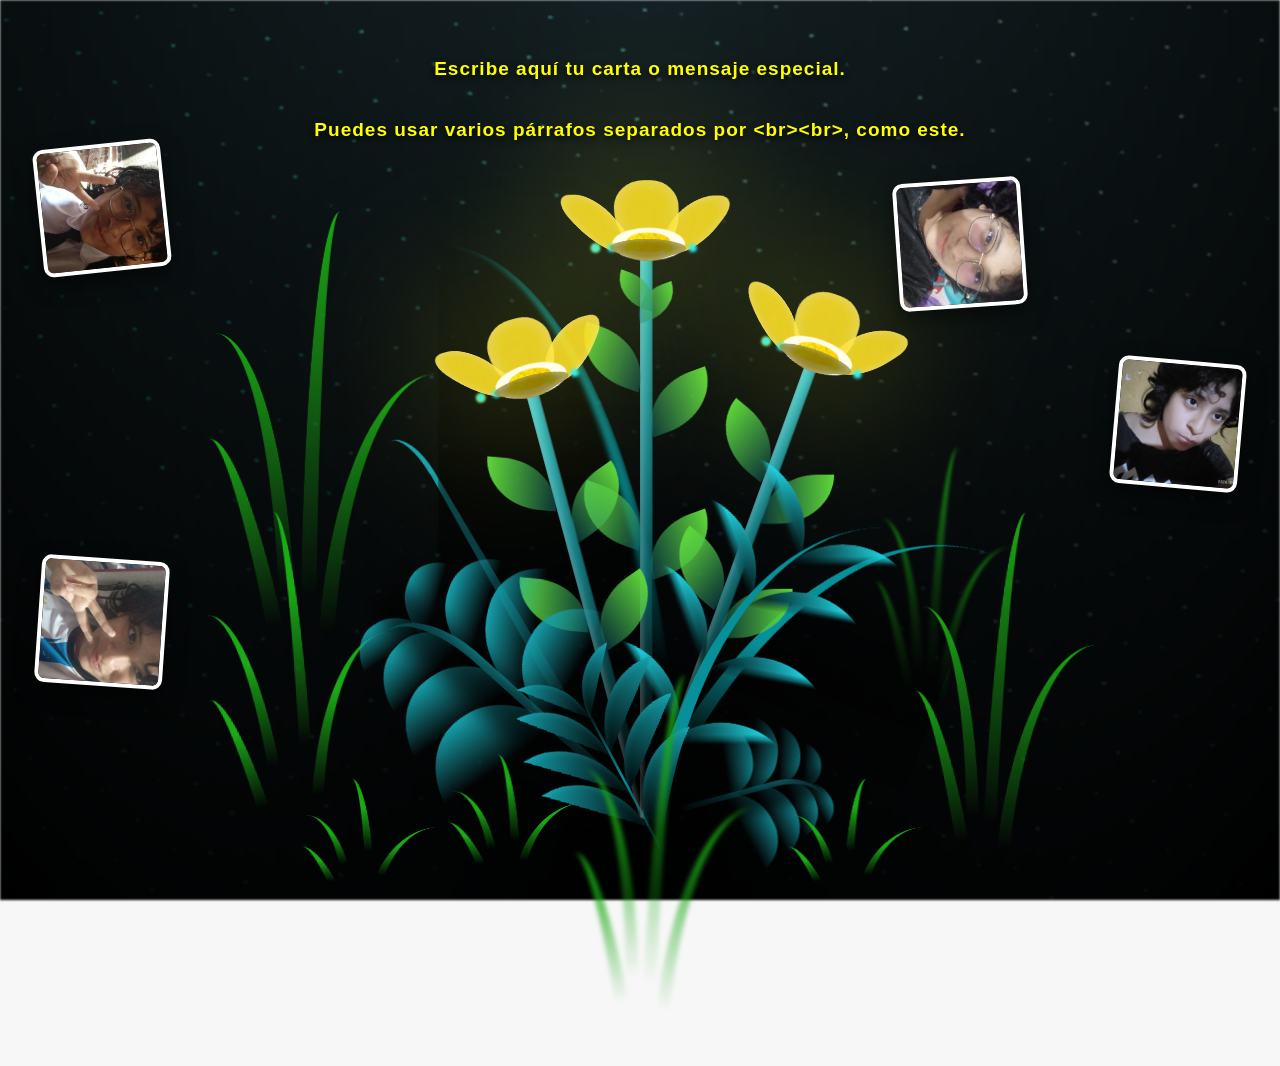
==== commit 3e6c35d7: "Update flower.html" ====
--- a/flower.html
+++ b/flower.html
@@ -20,10 +20,10 @@
 
     <div class="night"></div>
     <div class="floating-photos">
-      <img src="img/foto1.jpg" alt="" class="photo photo--1">
-      <img src="img/foto2.jpg" alt="" class="photo photo--2">
-      <img src="img/foto3.jpg" alt="" class="photo photo--3">
-      <img src="img/foto4.jpg" alt="" class="photo photo--4">
+      <img src="img/foto1.jpeg" alt="" class="photo photo--1">
+      <img src="img/foto2.jpeg" alt="" class="photo photo--2">
+      <img src="img/foto3.jpeg" alt="" class="photo photo--3">
+      <img src="img/foto4.jpeg" alt="" class="photo photo--4">
     </div>
     <div class="flowers">
       <div class="flower flower--1">
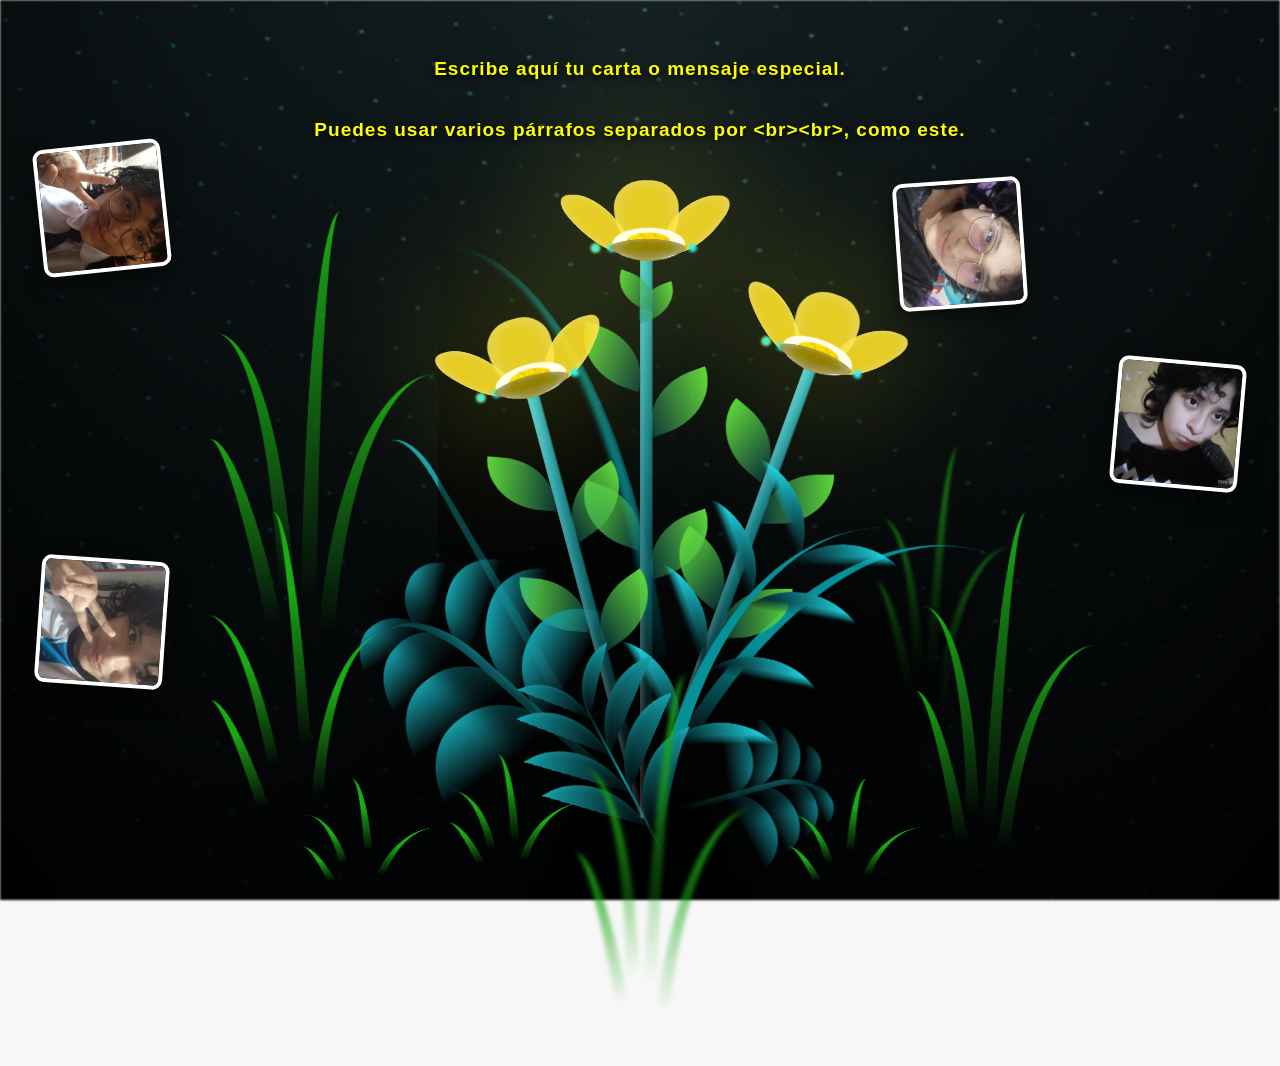
==== commit c01ad015: "Update flower.html" ====
--- a/flower.html
+++ b/flower.html
@@ -9,7 +9,7 @@
     <title>Flower</title>
   </head>
   <body class="container">
-    <audio src="sound/cancion.mp3" autoplay></audio>
+    <audio src="sound/LoveMaybe.mp3" autoplay></audio>
     <div id="lyrics">
 
     </div>
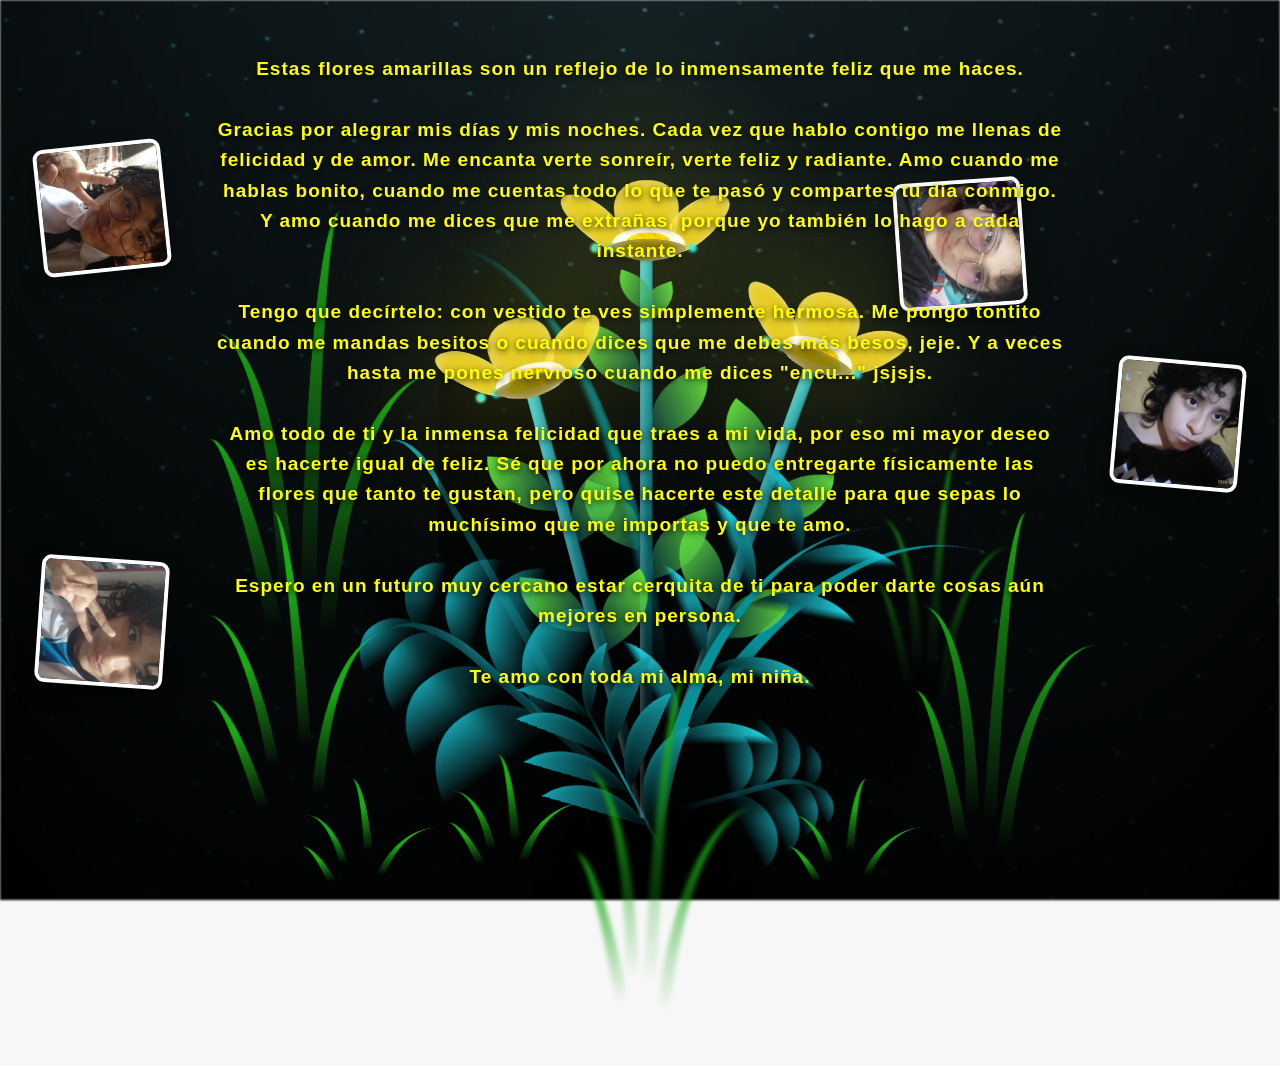
==== commit 3bce381d: "Update flower.html" ====
--- a/flower.html
+++ b/flower.html
@@ -14,8 +14,17 @@
 
     </div>
     <h1 class="titulo">
-      Escribe aquí tu carta o mensaje especial. <br><br>
-      Puedes usar varios párrafos separados por &lt;br&gt;&lt;br&gt;, como este.
+      Estas flores amarillas son un reflejo de lo inmensamente feliz que me haces. <br><br>
+      
+      Gracias por alegrar mis días y mis noches. Cada vez que hablo contigo me llenas de felicidad y de amor. Me encanta verte sonreír, verte feliz y radiante. Amo cuando me hablas bonito, cuando me cuentas todo lo que te pasó y compartes tu día conmigo. Y amo cuando me dices que me extrañas, porque yo también lo hago a cada instante. <br><br>
+      
+      Tengo que decírtelo: con vestido te ves simplemente hermosa. Me pongo tontito cuando me mandas besitos o cuando dices que me debes más besos, jeje. Y a veces hasta me pones nervioso cuando me dices "encu..." jsjsjs. <br><br>
+      
+      Amo todo de ti y la inmensa felicidad que traes a mi vida, por eso mi mayor deseo es hacerte igual de feliz. Sé que por ahora no puedo entregarte físicamente las flores que tanto te gustan, pero quise hacerte este detalle para que sepas lo muchísimo que me importas y que te amo. <br><br>
+      
+      Espero en un futuro muy cercano estar cerquita de ti para poder darte cosas aún mejores en persona. <br><br>
+      
+      Te amo con toda mi alma, mi niña.
     </h1>
 
     <div class="night"></div>
